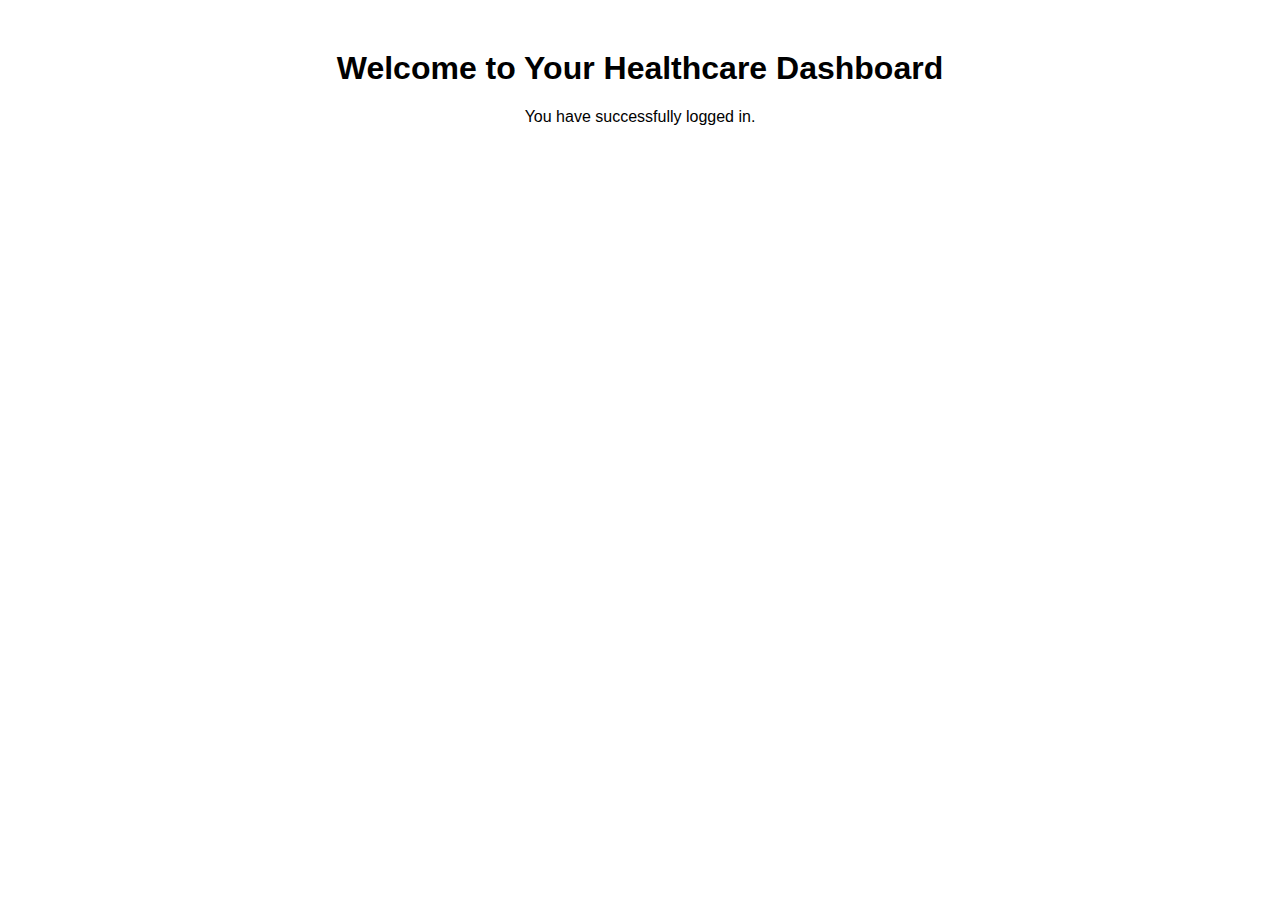
==== dashboard.html @ dcfc8ae1 "Add files via upload" ====
<!DOCTYPE html>
<html lang="en">
<head>
    <meta charset="UTF-8">
    <meta name="viewport" content="width=device-width, initial-scale=1.0">
    <title>Healthcare Dashboard</title>
    <style>
        body { text-align: center; font-family: Arial, sans-serif; margin-top: 50px; }
    </style>
</head>
<body>
    <h1>Welcome to Your Healthcare Dashboard</h1>
    <p>You have successfully logged in.</p>
</body>
</html>
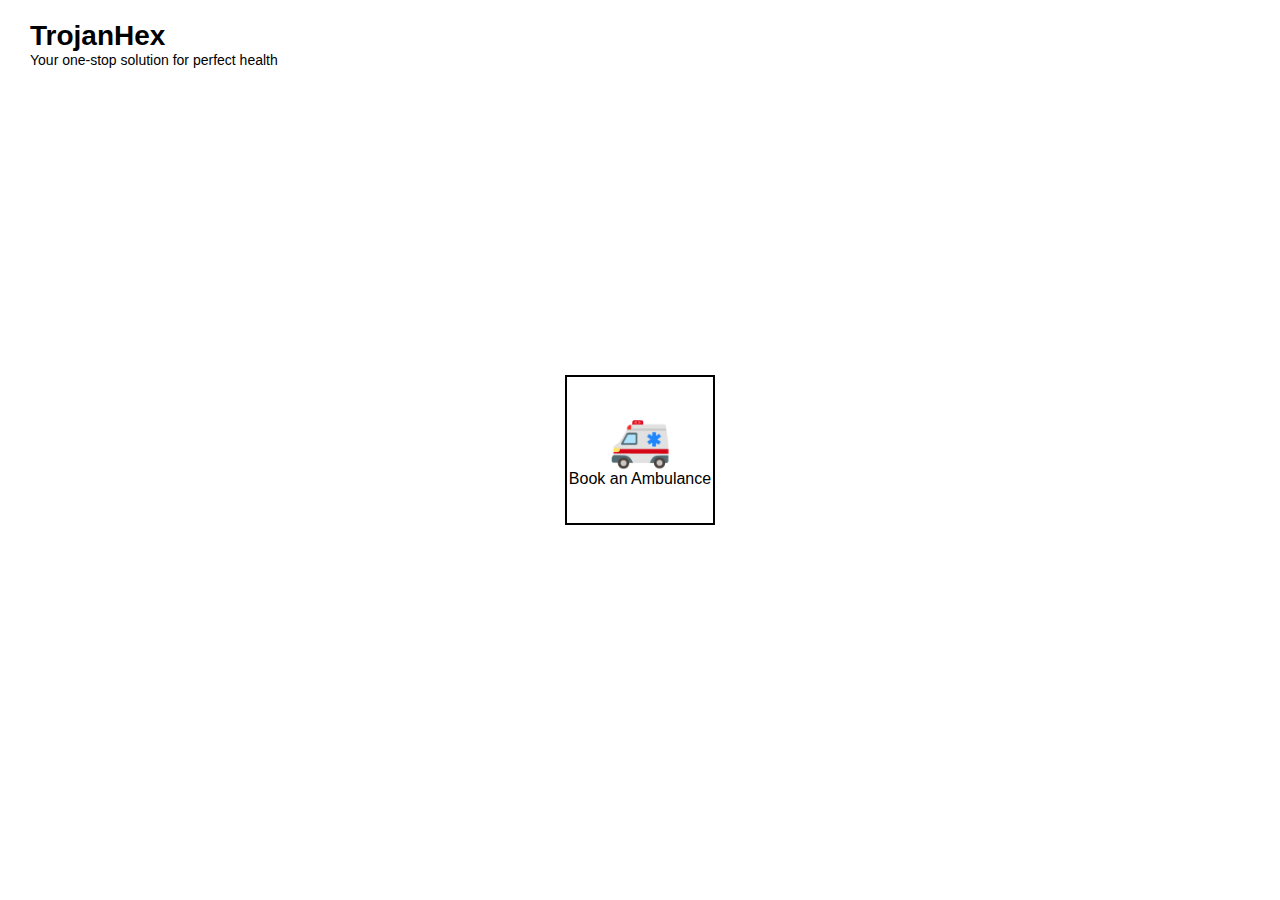
==== commit 468ec087: "Add files via upload" ====
--- a/dashboard.html
+++ b/dashboard.html
@@ -3,13 +3,28 @@
 <head>
     <meta charset="UTF-8">
     <meta name="viewport" content="width=device-width, initial-scale=1.0">
-    <title>Healthcare Dashboard</title>
-    <style>
-        body { text-align: center; font-family: Arial, sans-serif; margin-top: 50px; }
-    </style>
+    <title>TrojanHex - Dashboard</title>
+    <link rel="stylesheet" href="styles.css">
 </head>
 <body>
-    <h1>Welcome to Your Healthcare Dashboard</h1>
-    <p>You have successfully logged in.</p>
+    <!-- Header Section -->
+    <div class="header">
+        <h1 class="logo">TrojanHex</h1>
+        <h3 class="tagline">Your one-stop solution for perfect health</h3>
+    </div>
+
+    <!-- Main Content -->
+    <div class="dashboard-container">
+        <div class="booking-box" onclick="redirectToBooking()">
+            <div class="ambulance-icon">🚑</div>
+            <p>Book an Ambulance</p>
+        </div>
+    </div>
+
+    <script>
+        function redirectToBooking() {
+            window.location.href = "ambulance.html";
+        }
+    </script>
 </body>
 </html>
--- a/styles.css
+++ b/styles.css
@@ -0,0 +1,79 @@
+/* Reset Default Margins */
+* {
+    margin: 0;
+    padding: 0;
+    box-sizing: border-box;
+    font-family: "Poppins", sans-serif;
+}
+
+/* Ensure Body is Displayed Properly */
+body {
+    background: #ffffff;
+    color: #000000;
+    text-align: center;
+    height: 100vh;
+    display: flex;
+    flex-direction: column;
+    justify-content: center;
+    align-items: center;
+}
+
+/* Header Positioned at Top Left */
+.header {
+    position: absolute;
+    top: 20px;
+    left: 30px;
+    text-align: left;
+}
+
+.logo {
+    font-size: 28px;
+    font-weight: bold;
+}
+
+.tagline {
+    font-size: 14px;
+    font-weight: 300;
+}
+
+/* Dashboard Container */
+.dashboard-container {
+    display: flex;
+    flex-direction: column;
+    align-items: center;
+    justify-content: center;
+    height: 100vh;
+}
+
+/* Booking Box */
+.booking-box {
+    width: 150px;
+    height: 150px;
+    border: 2px solid black;
+    display: flex;
+    flex-direction: column;
+    align-items: center;
+    justify-content: center;
+    cursor: pointer;
+    background: white;
+    transition: 0.3s;
+}
+
+.booking-box:hover {
+    background: lightgray;
+}
+
+.ambulance-icon {
+    font-size: 50px;
+}
+
+/* Phone Number Input */
+input[type="tel"] {
+    padding: 10px;
+    width: 80%;
+    margin: 10px auto;
+    border: 1px solid black;
+    border-radius: 5px;
+    text-align: center;
+    font-size: 18px;
+}
